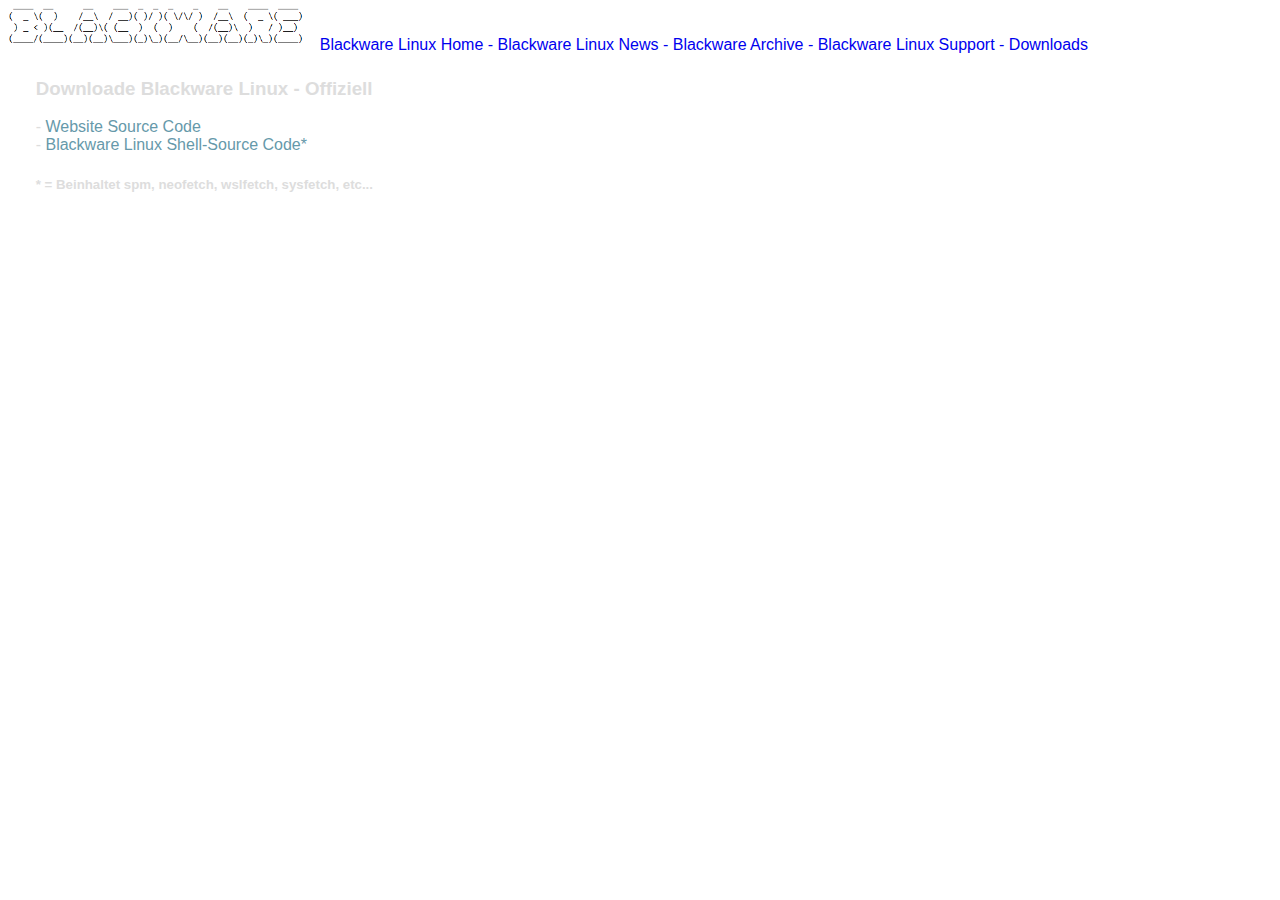
==== download.html @ 24a283ee "Update download.html" ====
<html>
  <head>
    <meta charset="UTF-8" />
    <link rel="stylesheet" href="css/style.css" />
    <title>Download Blackware Linux</title>
    
    <a href="index.html">
      <img src="favicon.png" height="50" style="margin-left: 7; margin-right: 7;"/>
    <a href="index.html">Blackware Linux Home - </a>
    <a href="news.html">Blackware Linux News - <a>
    <a href="./archive/archive.html">Blackware Archive - </a>
    <a href="support.html">Blackware Linux Support - <a></a>
    <a href="download.html">Downloads</a>

    <div class="content-wrapper">
    <h3>Downloade Blackware Linux - Offiziell</h3>
    -<a href="files/Website Source Code.zip"> Website Source Code</a> <br />
    -<a href="files/Blackware Linux Project.zip"> Blackware Linux Shell-Source Code*</a> <br />
    <h5>* = Beinhaltet spm, neofetch, wslfetch, sysfetch, etc...</h5>
  </div>
  </head>
</html>
---- css/style.css ----
* {
    box-sizing: border-box;
}
body {
    font-family: sans-serif;
    margin: 0px;
    min-height: 100vh;
    align-items: center;
    flex-direction: column;
    justify-content: left;
    background-size: cover;
    background-position: center;
}

.header {
    background: #68ad16;
    margin: 0px;
    padding: 10px;
    text-align: center;
    border-radius: inherit;
    display: flex;
    justify-content: left;
    align-items: left;
}
footer {
    background: #68ad16;
    margin: 0px;
    padding: 0px 6px;
    align-self: bottom;
    border-radius: inherit;
    text-align: center;
}
.main-wrapper {
    margin: 4% 2%;
    display: flex;
    flex-direction: column;
    border-radius: 20px;
    box-shadow: 0px 0px 16px #000;
    background-color: #0c0c0caa;
}
.content-wrapper {
    margin: 0px 2.4%;
    padding: 5px;
    color: #ddd;
    margin-bottom: 32px;
}

.content-wrapper a {
    color: #69a;
}
.footer a {
    color: #32b;
}

a {
    text-decoration: none;
}

.ignorethis {
    text-decoration: none;
    color: inherit;
}
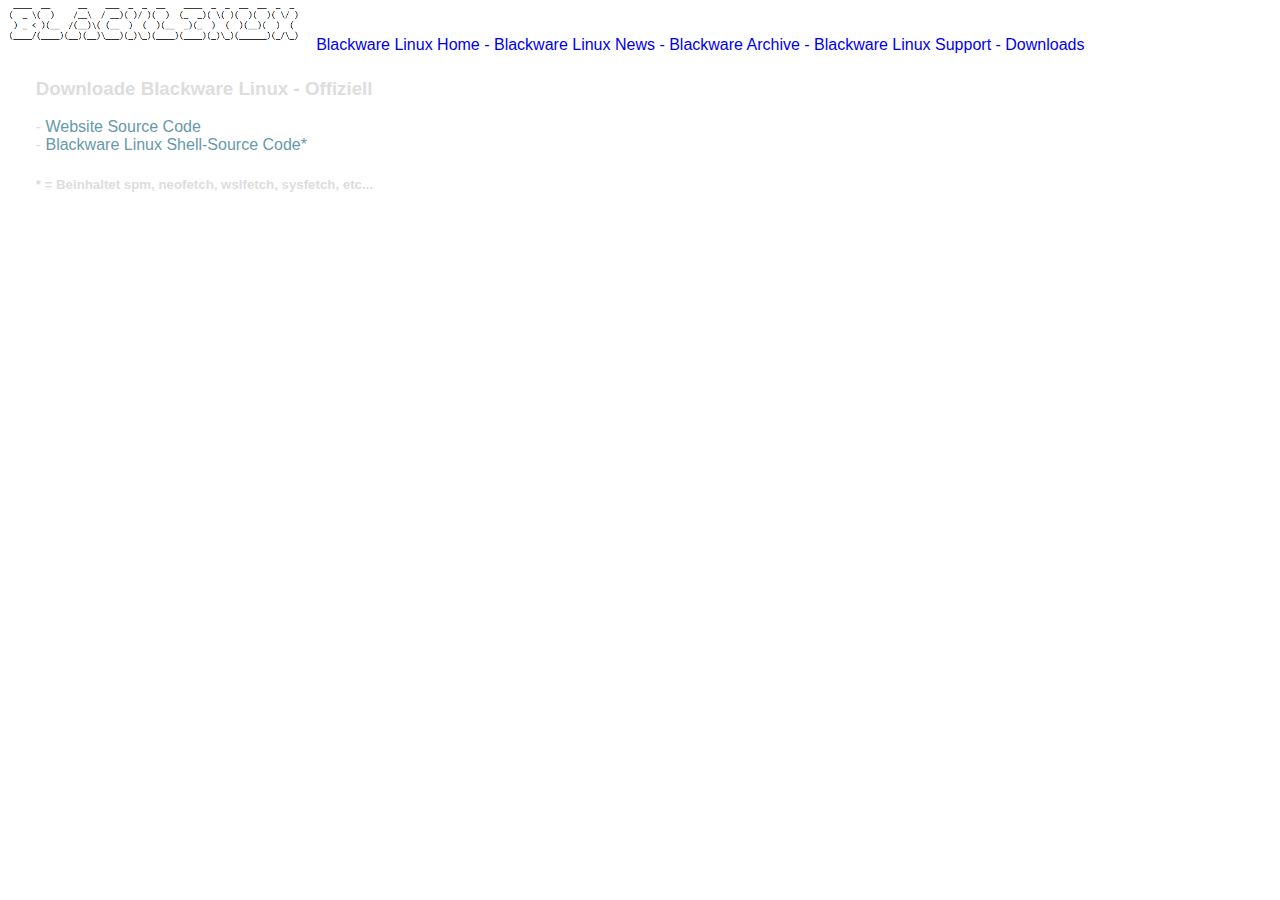
==== commit d51e75e3: "Add files via upload" ====
--- a/download.html
+++ b/download.html
@@ -5,7 +5,7 @@
     <title>Download Blackware Linux</title>
     
     <a href="index.html">
-      <img src="favicon.png" height="50" style="margin-left: 7; margin-right: 7;"/>
+      <img src="logo.png" height="50" style="margin-left: 7; margin-right: 7;"/>
     <a href="index.html">Blackware Linux Home - </a>
     <a href="news.html">Blackware Linux News - <a>
     <a href="./archive/archive.html">Blackware Archive - </a>
@@ -14,9 +14,9 @@
 
     <div class="content-wrapper">
     <h3>Downloade Blackware Linux - Offiziell</h3>
-    -<a href="files/Website Source Code.zip"> Website Source Code</a> <br />
+    -<a href="files/website-source.zip"> Website Source Code</a> <br />
     -<a href="files/Blackware Linux Project.zip"> Blackware Linux Shell-Source Code*</a> <br />
     <h5>* = Beinhaltet spm, neofetch, wslfetch, sysfetch, etc...</h5>
   </div>
   </head>
-</html>
+</html>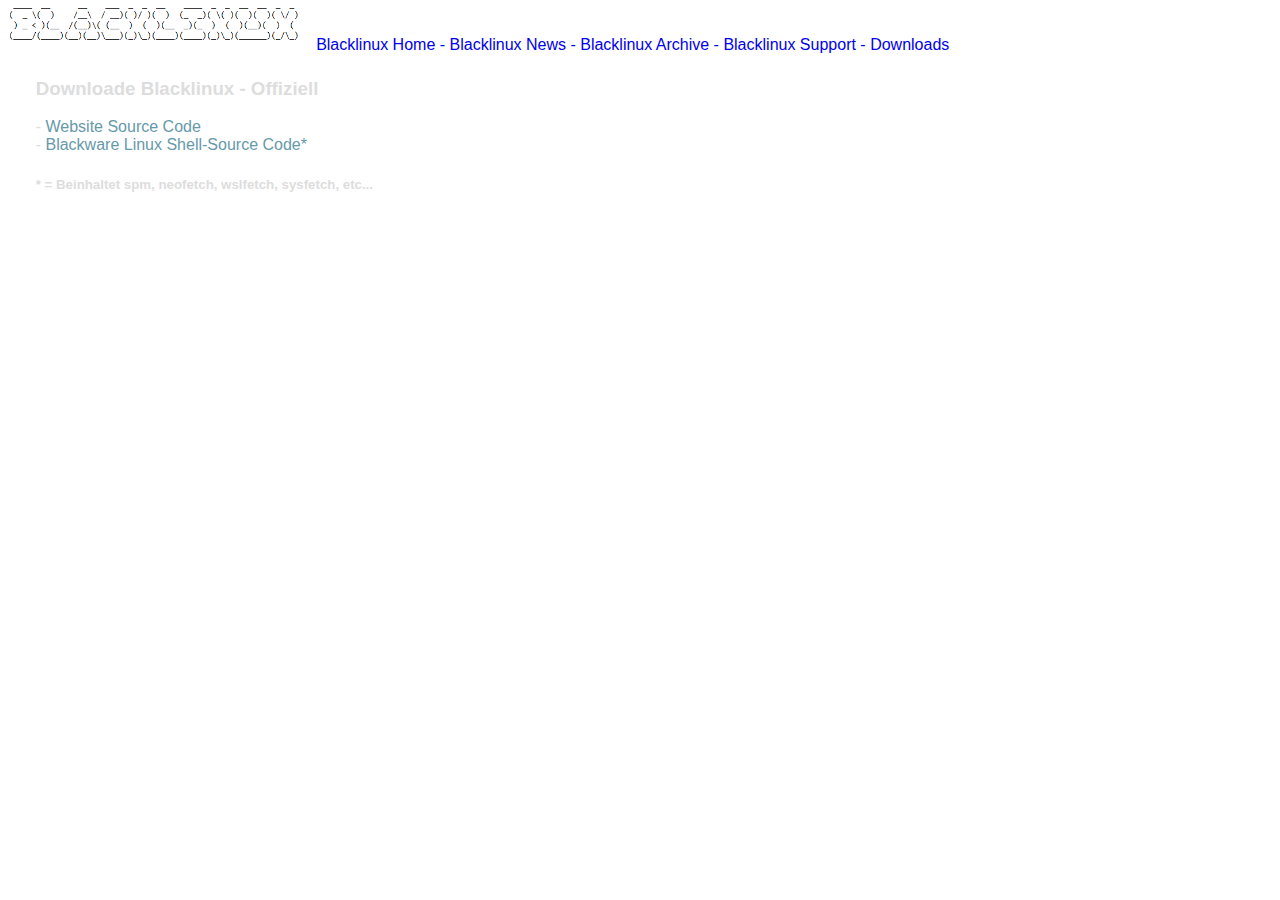
==== commit 48a85a73: "Add files via upload" ====
--- a/download.html
+++ b/download.html
@@ -2,18 +2,28 @@
   <head>
     <meta charset="UTF-8" />
     <link rel="stylesheet" href="css/style.css" />
-    <title>Download Blackware Linux</title>
+    <title>Download Blacklinux</title>
+    <link rel="icon" href="favicon.ico" />
+
+    <head>
+      <meta charset="UTF-8">
+      <meta name="title" content="Blacklinux">
+      <meta name="description" content="Blacklinux - Download">
+      <meta name="keywords" content="Linux">
+      <meta name="author" content="Julian">
+      <meta name="viewport" content="width=device-width, initial-scale=1.0">
+    </head>
     
     <a href="index.html">
       <img src="logo.png" height="50" style="margin-left: 7; margin-right: 7;"/>
-    <a href="index.html">Blackware Linux Home - </a>
-    <a href="news.html">Blackware Linux News - <a>
-    <a href="./archive/archive.html">Blackware Archive - </a>
-    <a href="support.html">Blackware Linux Support - <a></a>
+    <a href="index.html">Blacklinux Home - </a>
+    <a href="news.html">Blacklinux News - <a>
+    <a href="./archive/archive.html">Blacklinux Archive - </a>
+    <a href="support.html">Blacklinux Support - <a></a>
     <a href="download.html">Downloads</a>
 
     <div class="content-wrapper">
-    <h3>Downloade Blackware Linux - Offiziell</h3>
+    <h3>Downloade Blacklinux - Offiziell</h3>
     -<a href="files/website-source.zip"> Website Source Code</a> <br />
     -<a href="files/Blackware Linux Project.zip"> Blackware Linux Shell-Source Code*</a> <br />
     <h5>* = Beinhaltet spm, neofetch, wslfetch, sysfetch, etc...</h5>
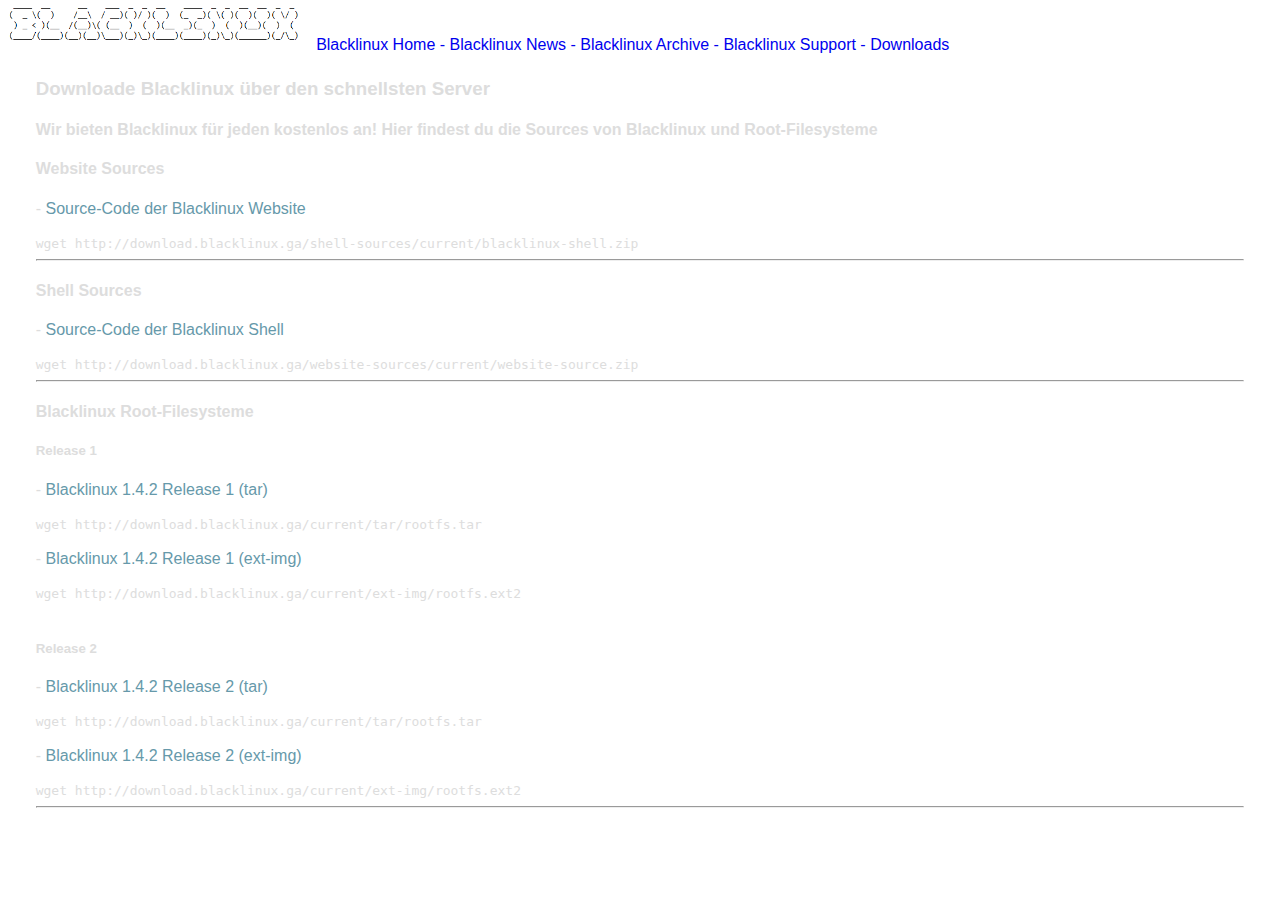
==== commit e37bc6ba: "Add files via upload" ====
--- a/download.html
+++ b/download.html
@@ -7,8 +7,14 @@
 
     <head>
       <meta charset="UTF-8">
-      <meta name="title" content="Blacklinux">
-      <meta name="description" content="Blacklinux - Download">
+      <meta name="theme-color" content="#61d6d6">
+      <meta content="" property="og:title">
+      <meta name="title" content="Blacklinux - Download">
+      <meta name="msapplication-navbutton-color" content="#4285f4">
+      <meta name="apple-mobile-web-app-status-bar-style" content="#4285f4">
+      <meta name="description" content="Download Blacklinux - Blacklinux Archive">
+      <meta content="Download Blacklinux - Blacklinux Archive" property="og:description">
+      <meta name="og:site_name" content="">
       <meta name="keywords" content="Linux">
       <meta name="author" content="Julian">
       <meta name="viewport" content="width=device-width, initial-scale=1.0">
@@ -23,10 +29,37 @@
     <a href="download.html">Downloads</a>
 
     <div class="content-wrapper">
-    <h3>Downloade Blacklinux - Offiziell</h3>
-    -<a href="files/website-source.zip"> Website Source Code</a> <br />
-    -<a href="files/Blackware Linux Project.zip"> Blackware Linux Shell-Source Code*</a> <br />
-    <h5>* = Beinhaltet spm, neofetch, wslfetch, sysfetch, etc...</h5>
+    <h3>Downloade Blacklinux über den schnellsten Server</h3>
+    <h4>Wir bieten Blacklinux für jeden kostenlos an! Hier findest du die Sources von Blacklinux und Root-Filesysteme</h4>
+
+    <h4>Website Sources</h4>
+    -<a href="http://download.blacklinux.ga/shell-sources/current/blacklinux-shell.zip"> Source-Code der Blacklinux Website</a> <br/> <br/>
+    
+    <code>wget http://download.blacklinux.ga/shell-sources/current/blacklinux-shell.zip</code>
+    <hr>
+    <h4>Shell Sources</h4>
+
+    - <a href="http://download.blacklinux.ga/website-sources/current/website-source.zip">Source-Code der Blacklinux Shell </a> <br /> <br/>
+    <code>wget http://download.blacklinux.ga/website-sources/current/website-source.zip</code>
+    <hr>
+
+    <h4>Blacklinux Root-Filesysteme</h4>
+    <h5>Release 1</h5>
+    - <a href="http://download.blacklinux.ga/current/tar/rootfs.tar">Blacklinux 1.4.2 Release 1 (tar)</a> <br /> <br/>
+    <code>wget http://download.blacklinux.ga/current/tar/rootfs.tar</code> <br /> <br/>
+
+    - <a href="http://download.blacklinux.ga/current/ext-img/rootfs.ext2">Blacklinux 1.4.2 Release 1 (ext-img)</a> <br /> <br/>
+    <code>wget http://download.blacklinux.ga/current/ext-img/rootfs.ext2</code> <br/> <br/>
+
+
+    <h5>Release 2</h5>
+    - <a href="http://download.blacklinux.ga/current/tar/rootfs.tar">Blacklinux 1.4.2 Release 2 (tar)</a> <br /> <br/>
+    <code>wget http://download.blacklinux.ga/current/tar/rootfs.tar</code> <br /> <br/>
+
+    - <a href="http://download.blacklinux.ga/current/ext-img/rootfs.ext2">Blacklinux 1.4.2 Release 2 (ext-img)</a> <br /> <br/>
+    <code>wget http://download.blacklinux.ga/current/ext-img/rootfs.ext2</code>
+    <hr>
+
   </div>
   </head>
 </html>